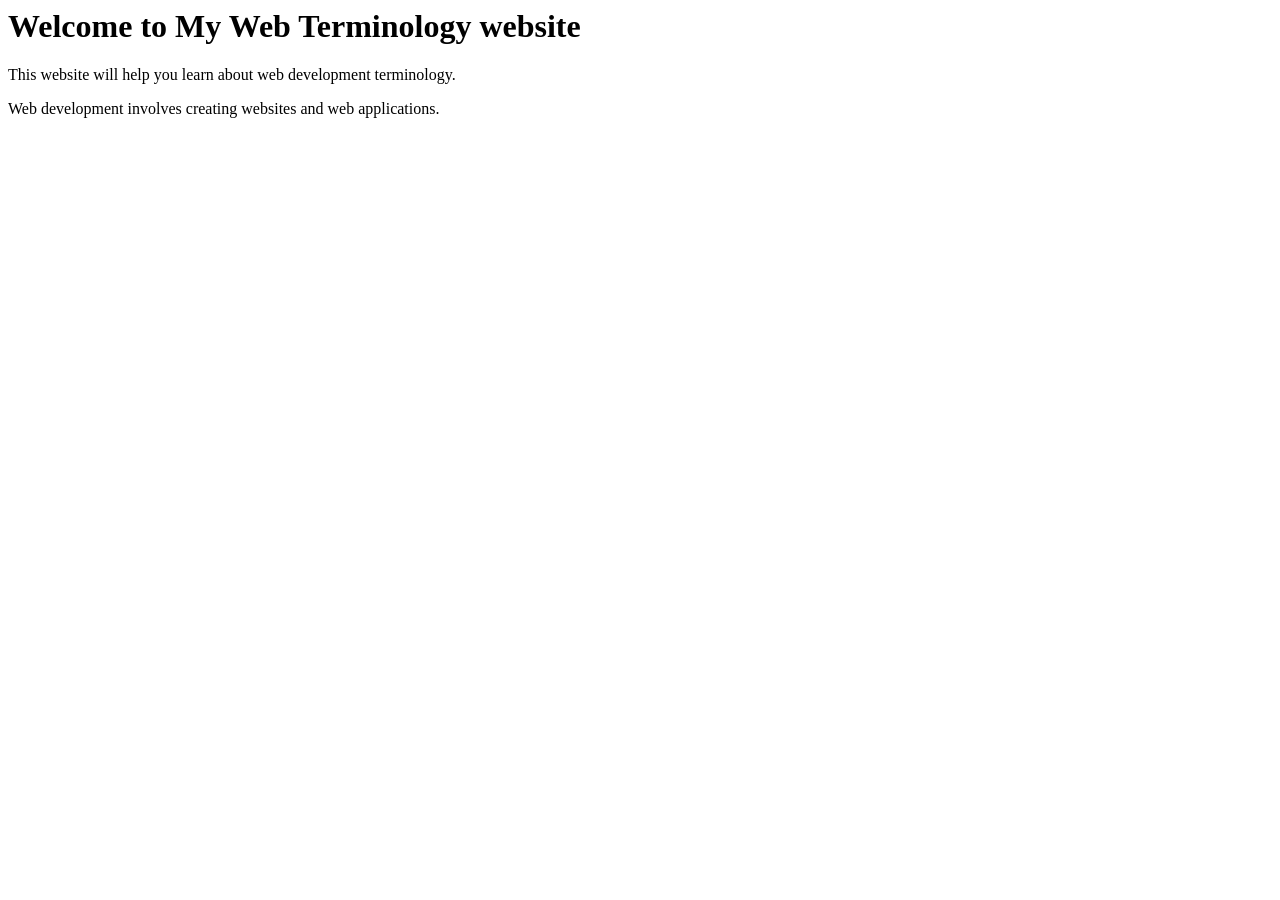
==== index.html @ 96991405 "Add navbar" ====
<html>
<head>
    <title>Web Terminology Project</title>
</head>
<body>

    <h1>Welcome to My Web Terminology website</h1>
    <p>This website will help you learn about web development terminology.</p>
    <p>Web development involves creating websites and web applications.</p>

</body>
</html>
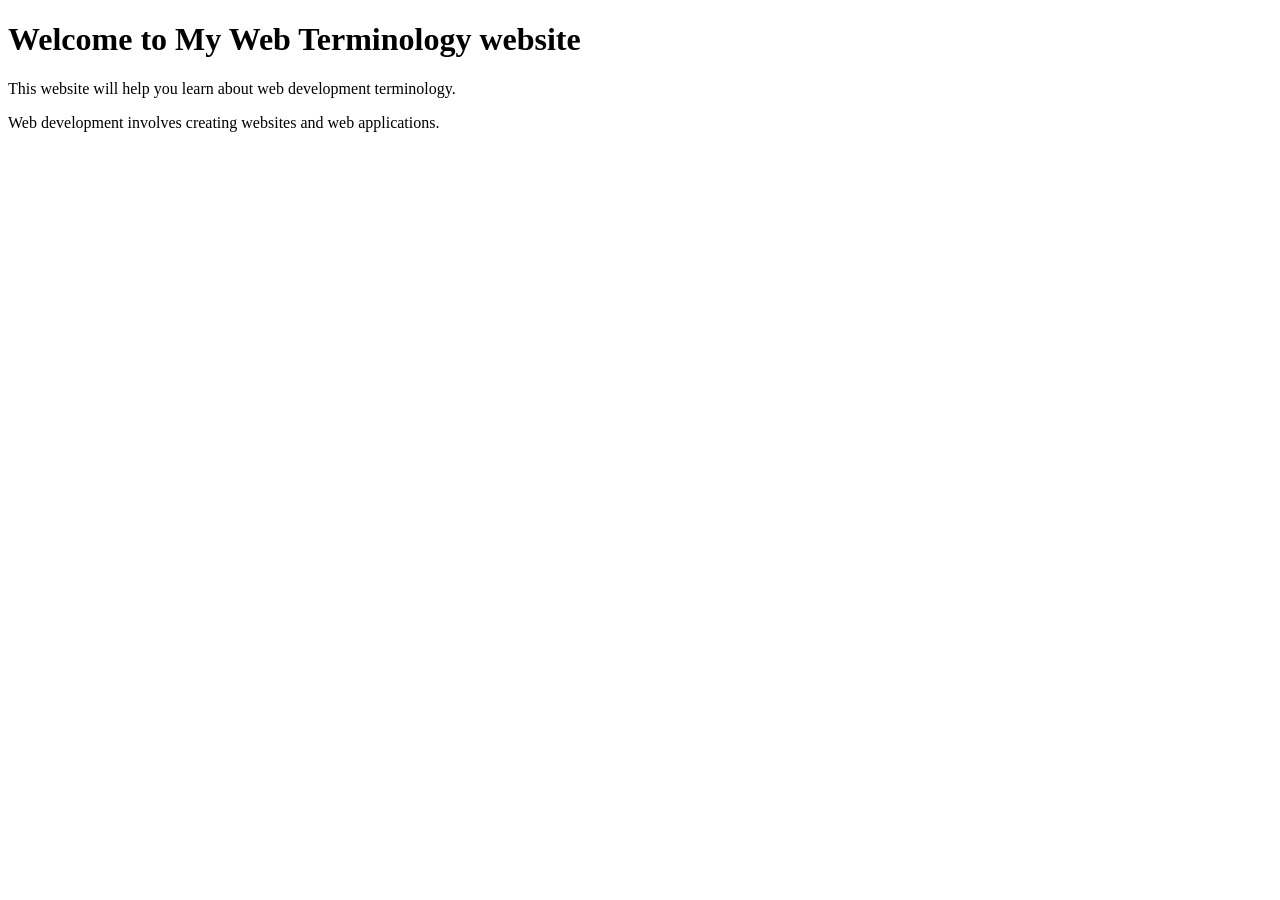
==== commit 6189de89: "New index.html Nav" ====
--- a/index.html
+++ b/index.html
@@ -1,12 +1,13 @@
-<html>
+<!DOCTYPE html>
+<html lang="en">
 <head>
+    <meta charset="UTF-8">
+    <meta name="viewport" content="width=device-width, initial-scale=1.0">
     <title>Web Terminology Project</title>
 </head>
 <body>
-
     <h1>Welcome to My Web Terminology website</h1>
     <p>This website will help you learn about web development terminology.</p>
     <p>Web development involves creating websites and web applications.</p>
-
 </body>
 </html>
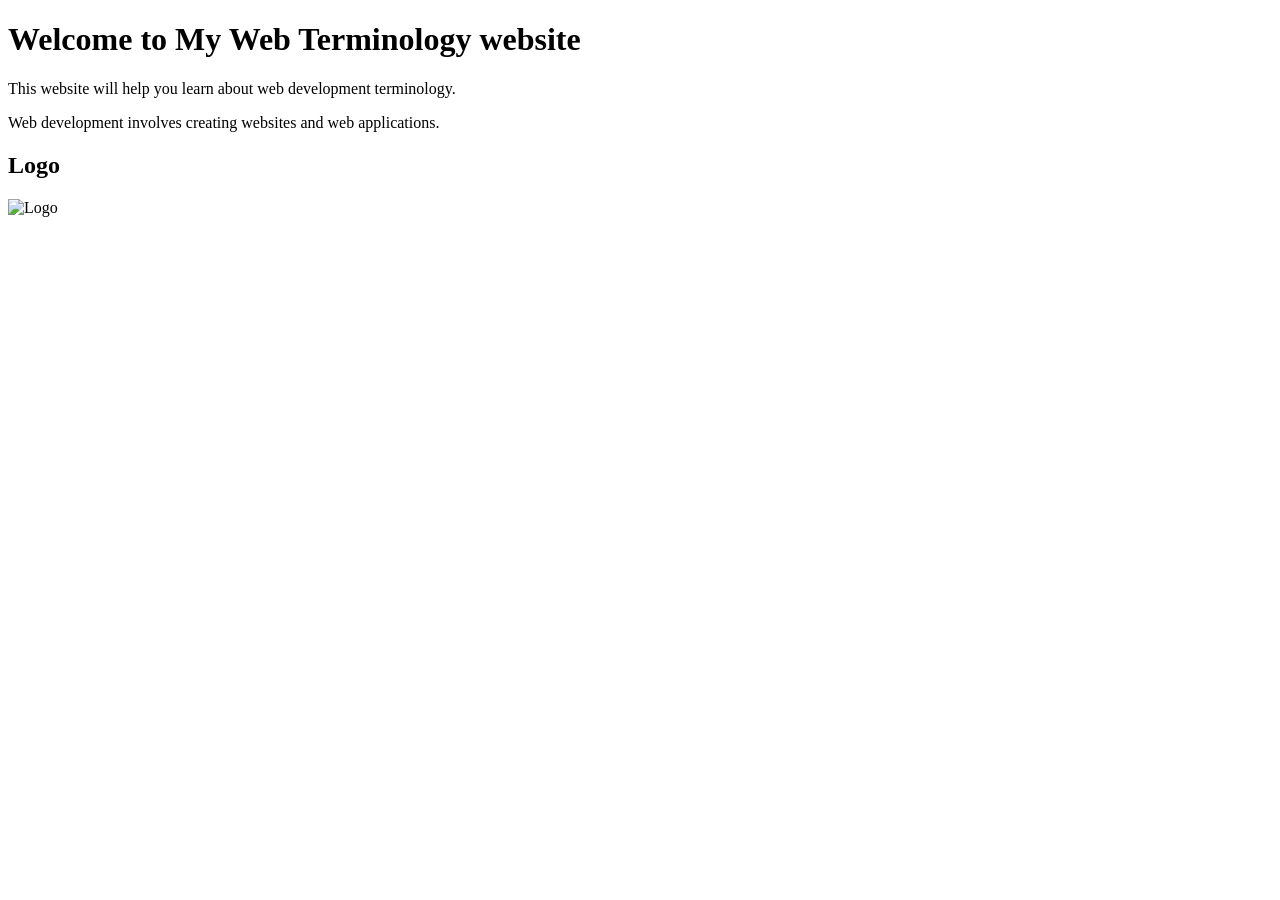
==== commit 6c1178b3: "Added Image to Index.html" ====
--- a/index.html
+++ b/index.html
@@ -6,8 +6,15 @@
     <title>Web Terminology Project</title>
 </head>
 <body>
+    
     <h1>Welcome to My Web Terminology website</h1>
     <p>This website will help you learn about web development terminology.</p>
     <p>Web development involves creating websites and web applications.</p>
+    <section id="logo">
+        <h2>Logo</h2>
+
+                        <img src="C:\Users\brown\OneDrive\Pictures\Screenshots\Screenshot 2026-05-01 154532.png" alt="Logo" width="50%">
+               
+</section>
 </body>
 </html>
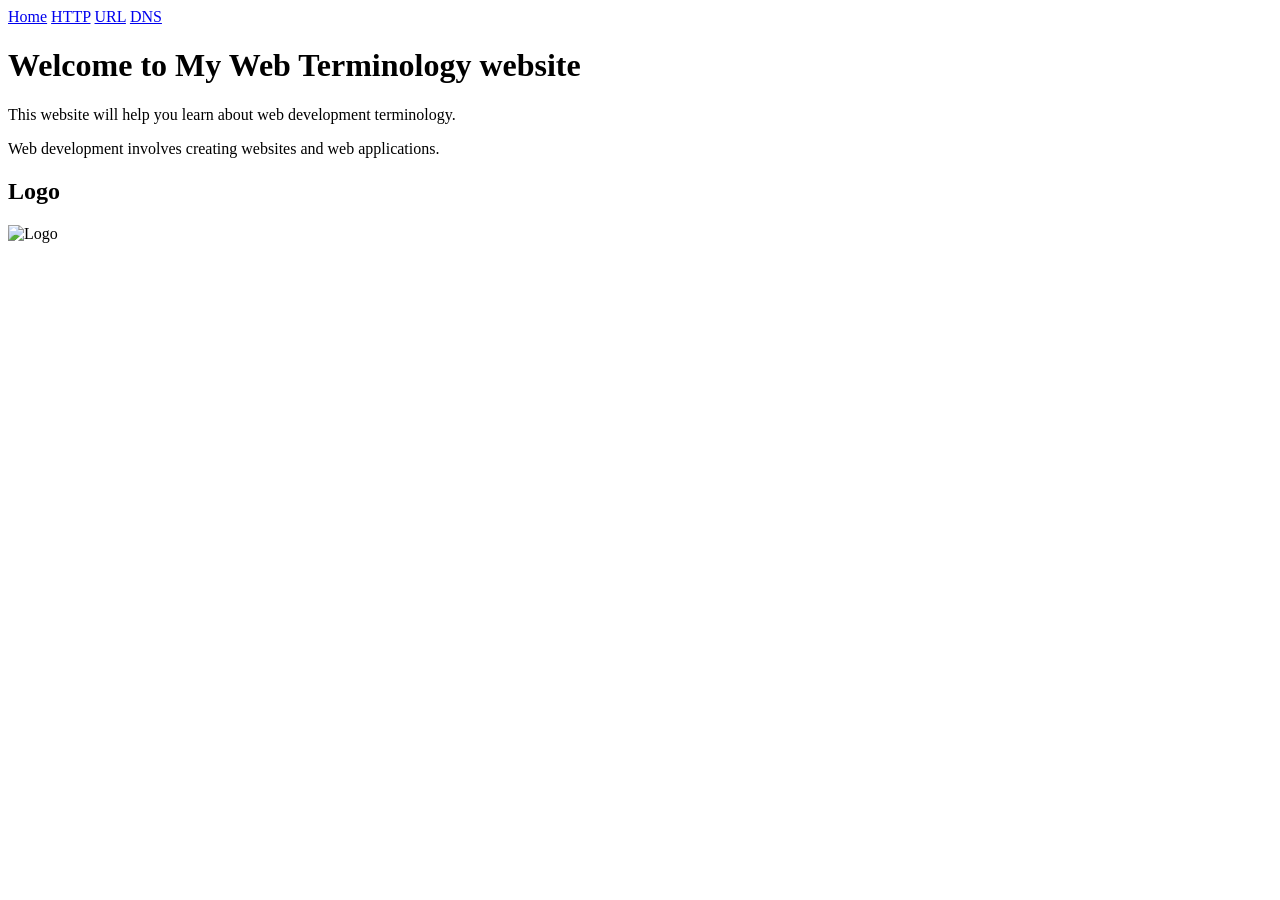
==== commit 15da415c: "Connected the files" ====
--- a/index.html
+++ b/index.html
@@ -1,6 +1,11 @@
 <!DOCTYPE html>
 <html lang="en">
 <head>
+    <a href="index.html">Home</a>
+    <a href="HTTP.html">HTTP</a>
+    <a href="url.html">URL</a>
+    <a href="dns.html">DNS</a>
+
     <meta charset="UTF-8">
     <meta name="viewport" content="width=device-width, initial-scale=1.0">
     <title>Web Terminology Project</title>
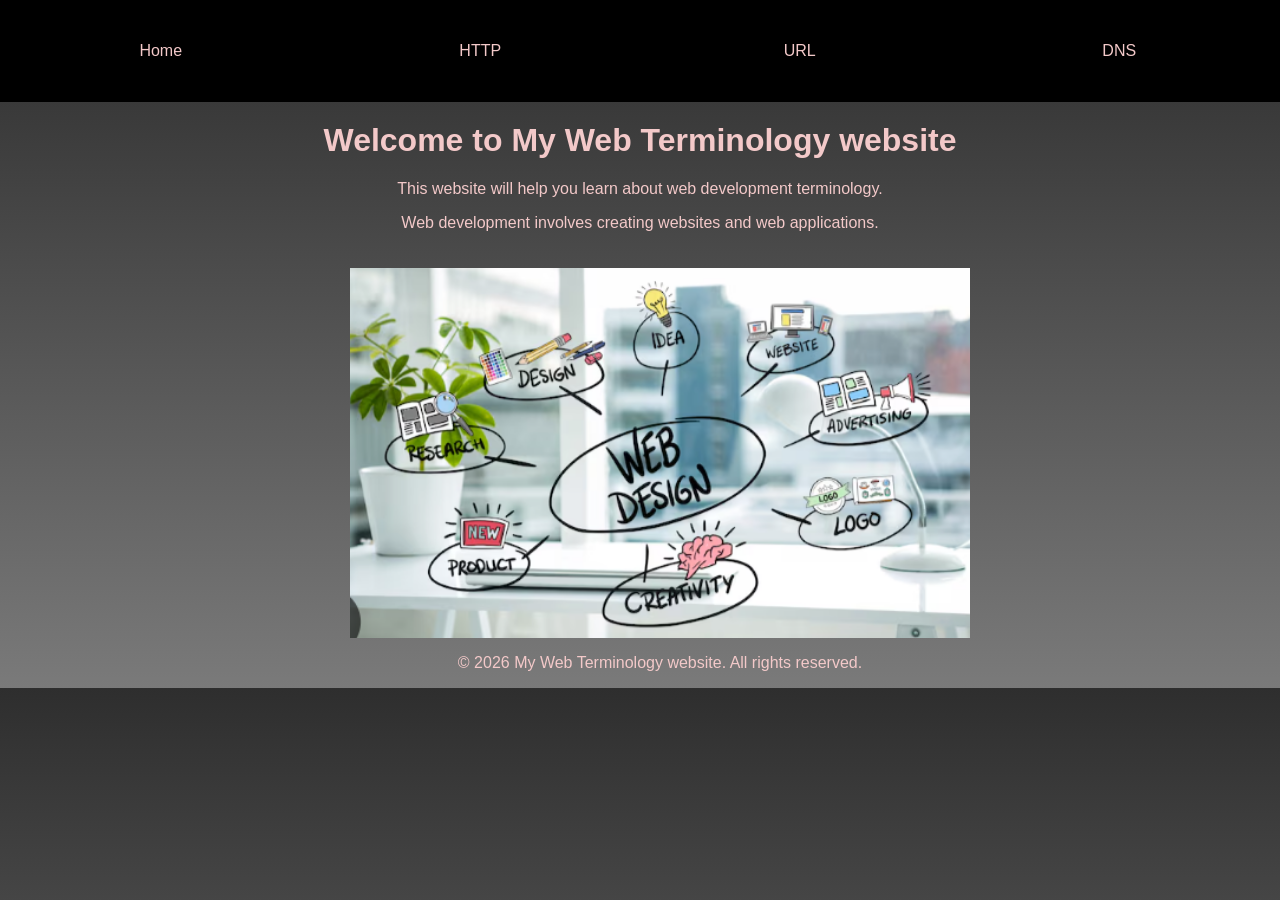
==== commit f76cc7fc: "Added some colors to the web page" ====
--- a/index.html
+++ b/index.html
@@ -1,10 +1,17 @@
 <!DOCTYPE html>
 <html lang="en">
 <head>
-    <a href="index.html">Home</a>
-    <a href="HTTP.html">HTTP</a>
-    <a href="url.html">URL</a>
-    <a href="dns.html">DNS</a>
+
+    <table class="navbar">
+        <tr>
+            <td><a href="index.html">Home</a></td>
+            <td><a href="HTTP.html">HTTP</a></td>
+            <td><a href="url.html">URL</a></td>
+            <td><a href="dns.html">DNS</a></td>
+        </tr>
+    </table>
+
+    <link rel="stylesheet" href="style.css">
 
     <meta charset="UTF-8">
     <meta name="viewport" content="width=device-width, initial-scale=1.0">
@@ -12,14 +19,19 @@
 </head>
 <body>
     
-    <h1>Welcome to My Web Terminology website</h1>
-    <p>This website will help you learn about web development terminology.</p>
-    <p>Web development involves creating websites and web applications.</p>
+    <h1 align="center">Welcome to My Web Terminology website</h1> 
+    <p align="center">This website will help you learn about web development terminology.</p>
+    <p align="center">Web development involves creating websites and web applications.</p>
+
+    <ul align="center">
     <section id="logo">
-        <h2>Logo</h2>
 
-                        <img src="C:\Users\brown\OneDrive\Pictures\Screenshots\Screenshot 2026-05-01 154532.png" alt="Logo" width="50%">
+
+                        <img src="images/logo.index.png" alt="Logo" width="50%" align="center">
                
 </section>
+<footer>
+    <p>&copy; 2026 My Web Terminology website. All rights reserved.</p>
+</footer>
 </body>
-</html>+</html>
--- a/style.css
+++ b/style.css
@@ -0,0 +1,47 @@
+/* Page styling */
+body {
+    margin: 0;
+    font-family: Arial, sans-serif;
+    text-align: center;
+
+    /* Grey gradient background */
+    background: linear-gradient(to bottom, #2e2e2e, #7a7a7a);
+    color: rgb(243, 201, 201);
+}
+.navbar{
+        width:100%;
+        background-color: black;
+}
+/* Navigation bar */
+.navbar td {
+    width: 25%;
+    padding: 15px;
+}
+
+/* Navigation links */
+.navbar a {
+    color: rgb(243, 201, 201);
+    text-decoration: none;
+    margin: 0 25px;
+    padding: 25px 50px;
+    display: inline-block;
+
+    transition: 0.3s;
+}
+
+/* Hover effect (grey) */
+.navbar a:hover {
+    background-color: grey;
+    color: black;
+}
+
+/* Heading */
+h1 {
+    margin-top: 20px;
+}
+
+/* Image styling */
+img {
+    width: 50%;
+    margin-top: 20px;
+}
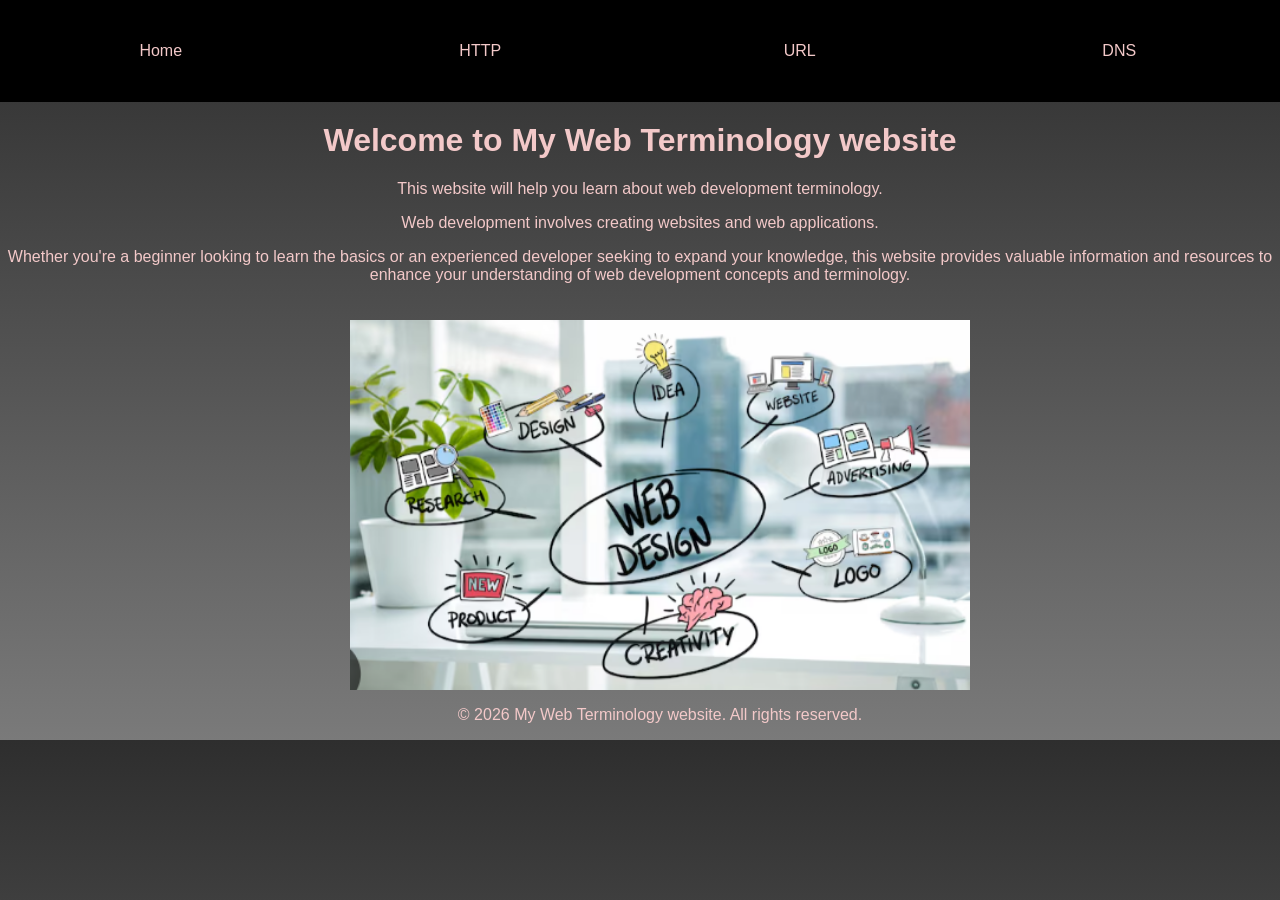
==== commit 361f462f: "Final changes of the Home Page" ====
--- a/index.html
+++ b/index.html
@@ -22,7 +22,7 @@
     <h1 align="center">Welcome to My Web Terminology website</h1> 
     <p align="center">This website will help you learn about web development terminology.</p>
     <p align="center">Web development involves creating websites and web applications.</p>
-
+    <p align="center">Whether you're a beginner looking to learn the basics or an experienced developer seeking to expand your knowledge, this website provides valuable information and resources to enhance your understanding of web development concepts and terminology.</p>
     <ul align="center">
     <section id="logo">
 
